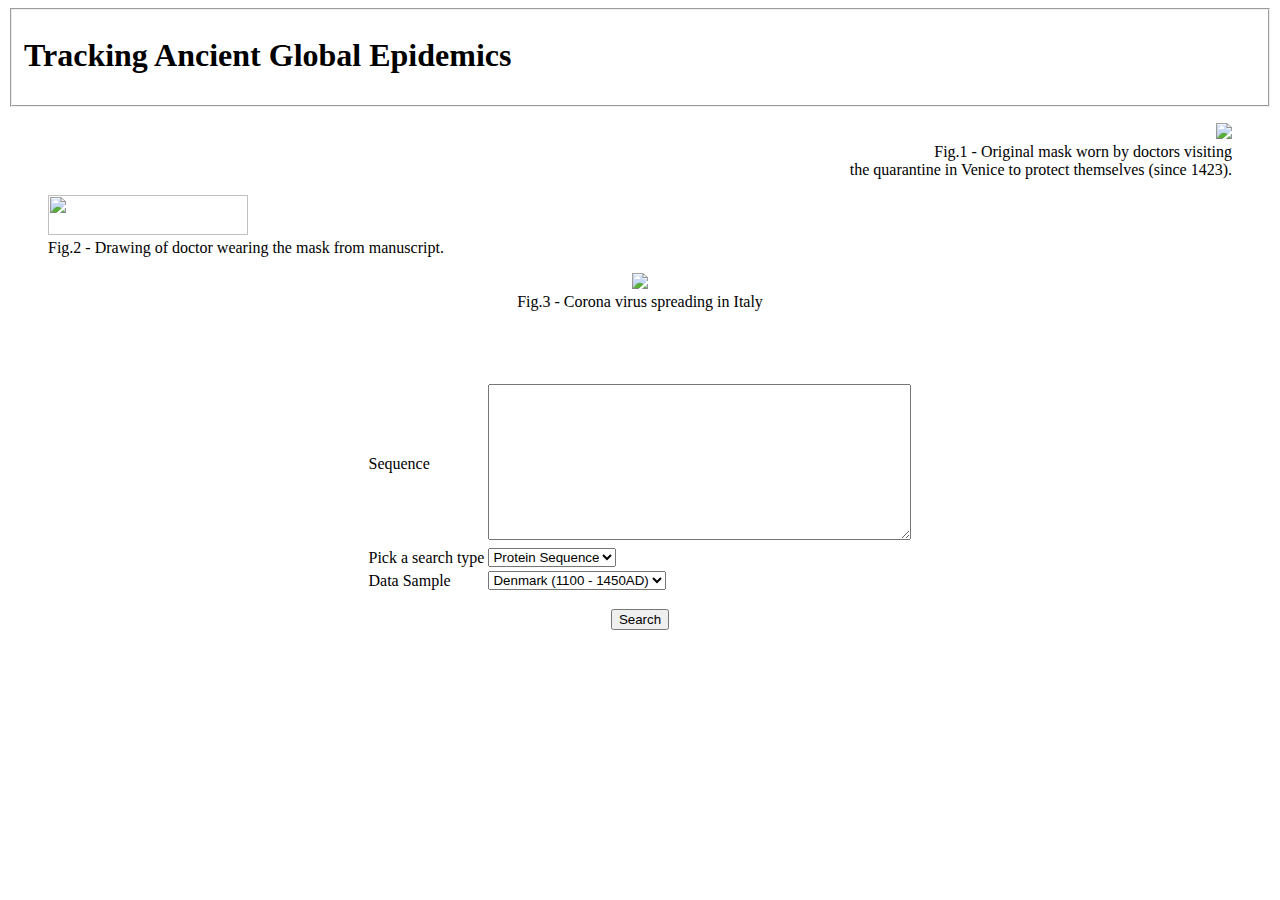
==== webserver/templates/index.html @ 46cc5be4 "add webserver" ====
<!DOCTYPE html>
<html>
<head>
    <link rel="stylesheet" type="text/css" href="static/style.css">
    </head>
<body>
    <fieldset>
<h1>Tracking Ancient Global Epidemics</h1>
    </fieldset>

    <div class="row">
        <div class="column">
            <div class="row">
                <div class="column">
                    <figure align="right">
                        <img src="static/bio1.png">
                        <figcaption>Fig.1 - Original mask worn by doctors visiting <br> the quarantine in Venice to
                            protect themselves (since 1423).</figcaption>
                    </figure>
                </div>
                <div class="column">
                    <figure align="left">
                        <img src="static/bio8.jpg" width="200" height="40">
                        <figcaption>Fig.2 - Drawing of doctor wearing the mask from
                            manuscript.</figcaption>
                    </figure>
                </div>
            </div>
            <div class="row">
                <figure align="center">
                    <img src="static/bio0.jpg">
                    <figcaption>Fig.3 - Corona virus spreading in Italy</figcaption>
                </figure>
            </div>
            
        </div>


    <form action="search" method="POST">
        <div class="column">
            <br><br><br>
            <table align="center"> 

                <tr>
                    <td> <label for="sequence">Sequence</label></td>
                  <td><textarea id="squence" name="squence" value="" rows=10 cols=50></textarea></td>
                </tr>
           
                <tr>
                  <td><label for="searchtype">Pick a search type</label></td>
                  <td><select id="searchtype">
                    <option value="protein">Protein Sequence</option>
                    <option value="DNA">DNA Squence</option>
                    <option value="RNA">RNA Squence</option></select></td>
                </tr>

                <tr>
                    <td><label for="datasample">Data Sample</label></td>
                     <td><select id="datasample">
                            <option value="denmark">Denmark (1100 - 1450AD)</option>
                            <option value="UK">UK (1770 - 1855AD)</option>
                            <option value="all">All</option></select></td>
                </tr>
            </table>

            <p align="center"><button class="button">Search</button></p>
        </div>
    </form>


    <!-- <div align="left"> -->
        <!-- <div>
              <img src="bio1.png">
        </div>
        <div>
              <img src="bio2.jpg">
        </div>
        <div>
                <img src="bio3.jpg">
        </div>
        <div>
            <img src="bio4.jpg">
        </div>
        <div>
            <img src="bio5.jpg">
        </div>
        <div>
            <img src="bio6.jpg">
        </div>
        <div>
            <img src="bio7.jpg">
        </div>
        <div>
            <img src="bio8.jpg">
        </div>
        <div>
            <img src="bio9.jpg">
        </div>
    </div> -->

</body>
</html>
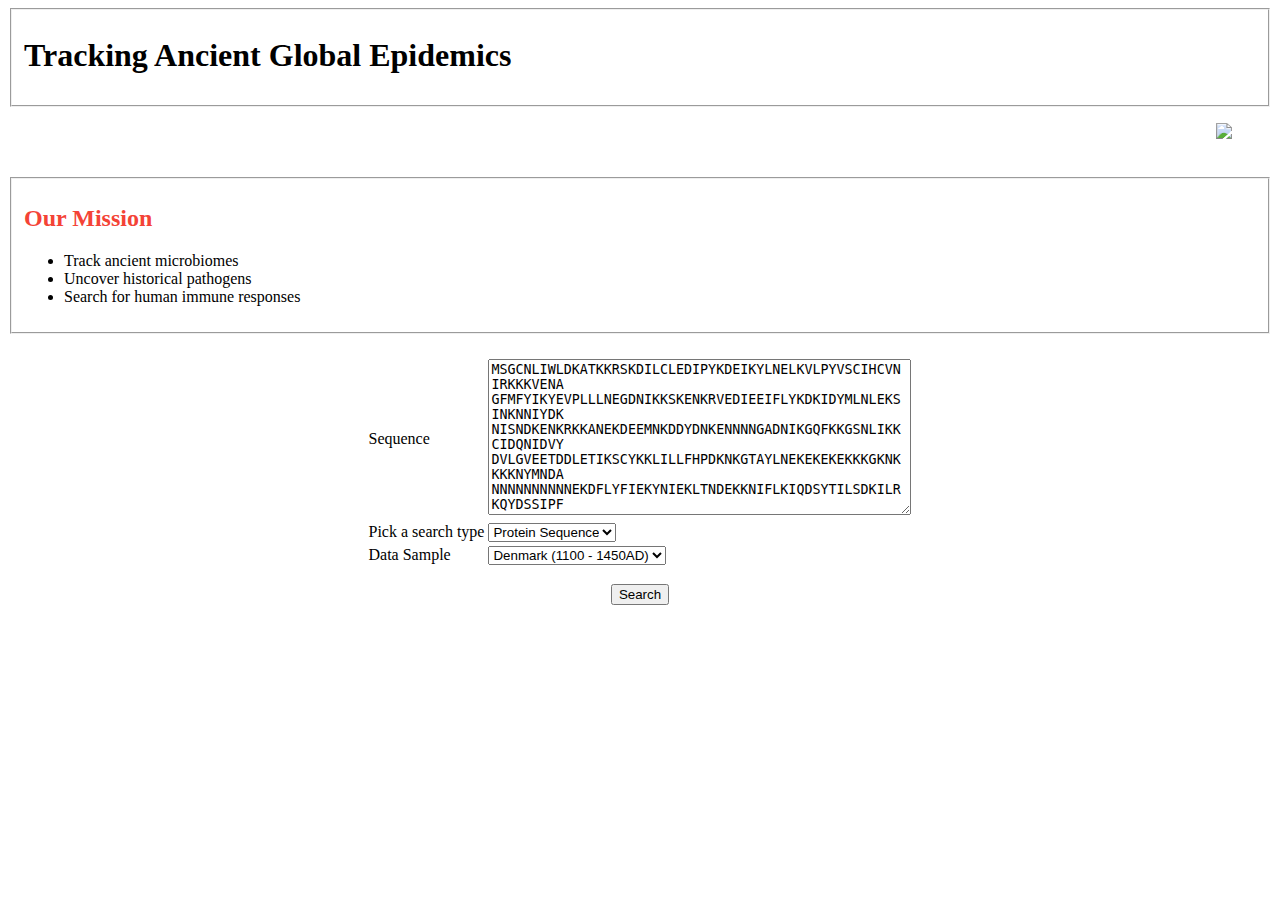
==== commit fbb6a15e: "final version" ====
--- a/webserver/templates/index.html
+++ b/webserver/templates/index.html
@@ -10,40 +10,467 @@
 
     <div class="row">
         <div class="column">
-            <div class="row">
-                <div class="column">
-                    <figure align="right">
-                        <img src="static/bio1.png">
-                        <figcaption>Fig.1 - Original mask worn by doctors visiting <br> the quarantine in Venice to
-                            protect themselves (since 1423).</figcaption>
-                    </figure>
-                </div>
-                <div class="column">
-                    <figure align="left">
-                        <img src="static/bio8.jpg" width="200" height="40">
-                        <figcaption>Fig.2 - Drawing of doctor wearing the mask from
-                            manuscript.</figcaption>
-                    </figure>
-                </div>
-            </div>
-            <div class="row">
-                <figure align="center">
-                    <img src="static/bio0.jpg">
-                    <figcaption>Fig.3 - Corona virus spreading in Italy</figcaption>
+        
+                <figure align="right">
+                    <img src="static/div.png">    
                 </figure>
-            </div>
-            
+
         </div>
 
 
     <form action="search" method="POST">
         <div class="column">
-            <br><br><br>
+
+            
+            <br>
             <table align="center"> 
-
+                <tr>
+                    
+                        <fieldset class="desc">
+                        <font color="#f44336"><h2>Our Mission</h2></font>
+                        <ul>
+                            <font color="black"><li>Track ancient microbiomes</li></font>
+                            <font color="black"><li>Uncover historical pathogens</li></font>
+                            <font color="black"><li>Search for human immune responses</li></font>
+                        </ul>
+                        </fieldset>
+                    <br>
+                </tr>
+                <tr></tr>
                 <tr>
                     <td> <label for="sequence">Sequence</label></td>
-                  <td><textarea id="squence" name="squence" value="" rows=10 cols=50></textarea></td>
+                  <td><textarea id="squence" name="squence"rows=10 cols=50>MSGCNLIWLDKATKKRSKDILCLEDIPYKDEIKYLNELKVLPYVSCIHCVNIRKKKVENA
+GFMFYIKYEVPLLLNEGDNIKKSKENKRVEDIEEIFLYKDKIDYMLNLEKSINKNNIYDK
+NISNDKENKRKKANEKDEEMNKDDYDNKENNNNGADNIKGQFKKGSNLIKKCIDQNIDVY
+DVLGVEETDDLETIKSCYKKLILLFHPDKNKGTAYLNEKEKEKEKKKGKNKKKKNYMNDA
+NNNNNNNNNNEKDFLYFIEKYNIEKLTNDEKKNIFLKIQDSYTILSDKILRKQYDSSIPF
+DERIPTLTQLEEAKNFYNFLRPVFKRNAKWSAIKPVPDIGDENTDIKEVKYFYDFWYNFN
+NWRDFSYQNEYDYEQAECREERRWMERENKKIQKKASKTENLRIIKLVDLAYNNDPRIIA
+ENKRIKLEKLKKKEQAMIEKKNQQNENNNNNIQHNNNNNNIPSHKKNIDKASVKLWKHHI
+KSLCLTKLSNLVNTEDIQQKISIMSFDDLCEFIYDIYVILNFTVPKNNTDTTSTLLTNIK
+NNTIHKKVYNPNINDPKKAFQSIGSTSTTNNNHVNNNNNNNISTDGKTSTGFIGHLKNVH
+LDYKQIQTLIDTFKKYIQDHSFILQNNDHQLNDQHNYQTDIQTGTYTQCNEQFNKNEKEN
+ENEIEKQQTHANNYSNVNTQDIRQNKFSNNILHSNNEKIYEHVKKENEEINIYSNDSTQI
+NINESNEHVYEHVGKLNEDTLKYSNDSTQSNVNIYNEQNNQENELQSNKWSAQEVSLLAK
+ALKLYPGGTRNRWVLISNSIKTKTVKEVIKKTKEMFENDTLKNLGRNFDETPFDHFKNQN
+KGVMKKIDDNLDKREYKLTKENNNQVETDNLNGDVEKKKPWTHEEQHLLEQALIKYPTSI
+PIKERLKLVSHELKTRTVDEVILRMKTLRAQIMAQKSSK
+MREVISIHVGQAGIQIGNACWELFCLEHGIQPDGQMPSDQVVAGGDDAFNTFFSETGAGK
+HVPRCVFVDLEPTVVDEVRTGTYRQLFHPEQLISGKEDAANNFARGHYTIGKEIVDVCLD
+RVRKLADNCTGLQGFLMFNAVGGGTGSGLGCLLLERLAIDYGKKSKLNFCSWPSPQVSTA
+VVEPYNSVLSTHSLLEHTDVAIMLDNEAIYDICKKNLDIERPTYTNLNRLIAQVISSLTA
+SLRFDGALNVDVTEFQTNLVPYPRIHFMLSSYAPIISAEKAYHEQLSVSEITNSAFEPAS
+MMAKCDPRHGKYMACCLMYRGDVVPKDVNAAVATIKTKRSIQFVDWCPTGFKCGINYQPP
+TVVPGGDLAKVMRAVCMISNSTAIAEVFSRMDQKFDLMYAKRAFVHWYVGEGMEEGEFSE
+AREDLAALEKDYEEVGIESNDGEGEDEGYE
+MNINKVENRNVFECIEMEEIKKITRYEENSDDHIIFDDLSEYSPSIISNNDNIHVEKKIV
+DEKLLQSMINSDNLLKHNQLNWYDNLDAEEYKDNSIFMETKSKFTNIMLGVSSVSMNPNN
+IRDNNVFLTNKDVNTFEINNINLPQQNGLIHMNTINVSNDNYEQNKTEEICDTTKSDNSF
+LDIDQEHEKIKIGEQQEIEVIKVNESRENHSSKESTKCQDGEAANVEENEENEKNEKKEK
+NEKNENIEQNKNVEQNKNIEQNKNIEQNKNVEQIKNVEQNKNIEQNKNIEQNKNIEQNKN
+IEQNKNIEQNKNIEQNTNIEQNTNVEHNNIECYTNLPLNQIEEKKNVDDDNLNITTEINK
+TQPFSVACNKKDESSFKSMSSKSNMIKKKNHEKDSVENEDYNTKKEDIVVKDTFNLLNKL
+KTNQKNREYSNSSLSSLSDAVTNNKTLKHFSSSNYNKIKSKLSKPFMNNKYSDHSCNDKK
+GKEKNEYNNNNNNDDDDDEHDICDNNKNVYDNSQNILTQEQNYMKNIISKIEESVQKKKK
+KKKTNNNNNNNNNNDDDNNENNSSEDQYSSEFTLKDNNNYYDDHMNMILTSNECNEPNKI
+NYNNLNDSDNVRPIEGDIMNNPMSLSTHINNNDKKKLRRSSMSGSLKTYNSYNFKNMTSI
+NNRDNNLNSFLKKKMYSTGSMYDIKVPIKKYFQGLKKINNLLSKGNNNDIVDDENMNDFV
+DDENMNDFVDDENMNDFVNDENMNDFVNDDEEEVGASHFIVNNNNDDQDKYNLVNKINME
+NLNKMNKENIPKDEDNMMYLKQSDSKNSFDNYWDVDDINKKGPFPSSKLSVFLNENGNNE
+QVHNMQLELNNIQHYDNKGDVKQRNNYVMEENYLVENFINKKSNDLKSVPYDDNLTNLNT
+NENNVYNNVKDEIEVSINKNTNKNIINLYENNFKSISQCPLEEKRINHVFKKFLNNEDLD
+IHINRNMDNEEESRRINEIKEIIMKYANNRGYGKDGDLTSEHVIKKNDNKNGDNKSDDDN
+KNGDDNKNGDDNKNGDDNKNGDDNKNGDDNKSGDDNKSDDDNKNGDDNKNGDDNKSDDDN
+KSDDGNFFVENITPEERNKIDEFLKKHNYLYKIEIPTNLYRDEGKLKVNPTGDINVQKGG
+DSINSPGNNRNRNDTNNSGNNNNINDGSNNSNRNNSNRNNSRGNNNNNNNDDDDDDDDNN
+NNNNRNNNNFSSSNNTNELVSKVKRRIIDCRNNRLNWGSTQVIIDIDDTIRSSGGYKFFN
+YNLGGVDAQYQRGETYPGSFQFIFELAMNKLAAEAKPLLLSVLTARIPQVPITEDSYLNK
+KFNEVAERRGIKHWGIDCENKILYSTLKEWVWNETRGEKKFFNFKQLHKYVIQQNSLVRY
+IWIGDTGDMDRQAGELMIKTFPQRIKAVFLHHVKGKDDNTLLPSDYFIKSVPIFFFRTYI
+GAATKAHAYNLIDKKGLTRVLVQAVLDLEKSKVPADSSKWEDLIKDIILSDALDELDKYN
+AETVNRTKRIIAQKMKEISERKLHFIS
+MDVNNSFVNMKDVMNIPVQVEGKDGDKKHNNMNDNLLNFDCSYENILNNDIERPQEIDCG
+MSCTSSFVDSNEKMVNDNYIDNNYEDLNSAQGESKDINHMKFEKKDIINVPETYCKNNYD
+YMYNNALNLSFKKNNDQIYMNKFGNINENNKEDNSNNNFVLDDNNLMLNEGNIIIKNMYP
+VDMNNHNVGSEIHDNNEHSCILRNNGKVQNEFRHEGNLSNDRSVYGELIDMDNMDNMNNV
+NNVNNMDSVNNMDNMDNMNNVNNINSVNDSKCIHALNAPGRKNIKTKDAQDYFFNNENIH
+CVSKSTTYILNIGENGSTCINDIISNSNNSTSTGSKKNKRKEEKEEKEEKEEEEEKEKEI
+EVEKKREKMNMLGNIIPENDSTNKENHYYDLENNEIYKAMENDIINYKHIIFRLKCEVQI
+KNSYLENEKRKNEEYEKVIENYISDLNKNNKNNKNNNNNNSSSCSNVYIQNNLPGAEPLN
+IIEVENRQLKDTLLLKSSEIIELNNVINNLKNQKMIFFNQLENELDMSIKKETEYSFLLQ
+SQTKRLDAANAYIEKQAIKIVQLKKDMENLENTYNMNLKNNEEQIKELLKEKEEFIEITK
+ELEIINIDNVKKKEEIEKYKEKCSSLTDELNELLRIISINQHDKIDTFKYHNFYESENMI
+MSYNNMNESLQGYYYFEKGNNLKKECYNDKDKNNENVLTIQLKRLIDENEILQKQYEELN
+NEKIQMVQELQLKNVIIDKKNENYTSLLDKYNILEKDFEHIHNLCIHFEEKFKQECIHNN
+VNDVNNVNNVNNVNNVNNVNNVNDVNNANHVNNVNDVNNVNNANHVNNANHVNNANHVNN
+VNNVNSVNNVNNVNNLSFDKMNSFLNKSNFSLSELDINHSQQSEHNINHYKIYCSELKLE
+NESLKKIVHKLKIKNNKLSKNMEYLLNDLIQTEGINEENVQIHKNTINNEHIPYMENTHT
+TNVYYNNHKDDNFMEETEKKYSYQETVDILERHIKNKEIVTTDNIKLDIIKNNDIKGNHI
+NDDIIKGNNINDANIKKGFNCQTGNIILPDKKDFNCQTGNIILPDKKDFNCQTDNIILPD
+KKDFNCQTGNIISPDKKDFNCQTDNIILPDKKDFNCQTYNIISPDKKDFNCQTTNIISPD
+KKDFNCQTDNILTNTNKYLNKEINTDEKIVYDQKVDTKDEISFMNSSVNTEEINRTEKSV
+NTHIENINMEQKNITHDFIQTDEINCYIKCTQTNDVQRNDKGVVTNMCGVHDFNIKKMMI
+KNNMLKNKKIQVTPTNMNAYTQTMNTFYNNNNNNNKKKYIYIYNTNDEYHTDMKYSNKGN
+RNYSYISSYSSNSYNHIYKKYESSSDAYIIRKGDGKKKKKKNHINNEKAIIKYSERDNMM
+MSQSNKKKITQIHNEKKRKEKNIYMYNKKNVHSQGGNNSNRDVESLIEILKYSSDSMDYT
+NKEYDDAKMCDDNFYDDTKLCDHNFYGDTKLCDDNFYDDTNLCDHNFYGDTKFCDDNFYD
+DTKLCDDNFYNKYYSRSNIPFRKKKERLLHTHTIKMKNKYVQTSHSFLDDDFFFYNPKDI
+QDNINHDNDLRILKKKIREYSKDLYHTLILCENCKGFYVDMFLINIFNEYINYYNIIMNN
+NNNNNINRDTINNMDYYLNFDSFVSNPFTNNIYKNKNIGNNLIIEKKITTTRTNTLDPVY
+CVYNNMNENSQHSKNNNIENYAVHKKHACDKNHICSTHQNNVKEKLSSCYYDKENKTNNN
+NKKKKIFKMEKYIIKNIPFNIHICTCSYVNLKYKKILIKKDESNKKKKNKLKVKNYMDTN
+VYKDENNNNNNNNNNVEKTNPYAINNSVCSQIFNFIHNMRKEIRQIKYIIHTILFFKNND
+PMKHMLLNNNNLNDISMCLFNYIQNENEINNVNNYVNEINECDDKYKYTQNVYNKKVCVH
+YISPINVKSSNDDNINSFYNNEKSECNYNVCFDEGKRKNDNNIRDDKINGYSNNNDNNNE
+HNNNNDNNNEHNDHNNEHNNEHNNEHNNEHKNYKESTDKLNFIHFYNDSNQKKENYFHNY
+THEQNDHESSSSQFFGIPKNQTSIYFYKKEKKMINFKEFMKNYEVKNIMIFFICCIFYLN
+ELYIKYNNSLVTNIKPIDDNTKRDIHQGEERTEIYYCKSDKINMNQVDNSNNTNCKDEEQ
+SNNTNCQDAEQSNITNCKDAEQSNITNCQDAEQSNITNCKDAEQSNITNCQDAEQSNITN
+CKDAEQSNNTNSSHMNHLNHEVVIPNDKLYMNTYTNNINPFDVSIFKEAEIMIEEYRTCL
+HENKRMNILHDILCNIILCIKNNYDNIHNVFLLFNDDITKSDILNIKYIYKLIDNYSKID
+SYIKHINNSCNEKIRNTENNFKEIISNKEDLINIYKENIKNKIQLIEEKDLIIKDLKLEI
+HILLKDKEITNNLLNELTEEKNTYFNMYMKYHHEWILNKKEIIMKDDKDEYTYTTNDEHN
+NHKKINNCINQINKLNDEIILLKNKNKTLLHKRDTNKNTSSSVCSHMSSPSPSRISSNSI
+FHFKQTDNQNVENADPNIIIDNNNSNTKEKKKNSLTNLILKDKNDKLKNFHIKENITSTI
+HMKKIYKILFLLKEKIILFIFYIYKKIYKNAYINISYIKQFYTQIINIFINIPRYICSSY
+IFVKENEINYNMYIKNNKNNKIYLHTNHSHILQLTDDNTSLNKQKINEKKKKNQNIKIKK
+YSHNKRNLYNHNFLENTSIQSSTSPQKKKKNNNLQRAIGKLSDEDSSSNVSLFFDF
+MNAYNTDGRYLLIIYEKVFKVIYIKNLKDKKDENVKVPALFIYRKNGKCLEKRILKEKIR
+KKSKKYGNILNELIIDNLIGTIEFRNELFLFVVEKWRLLSKFYYMDKYRSIYKIEKVHYI
+PYNVDIIPINAAINNSLNIDDNSNNYFINNVKNNEDINKNFEIIDNSINFEYNNNNNNNN
+FGIITASSLKTIDVVNKSDDISYDFFNTNNKNISSCQGNNSNKNVTMKKSGNLENDKKDN
+ILNDFEVVDNINSYNSYKNNNYNKKEEKNKKILTFNSAKKWLTTQFNHKNILNIISDITN
+YDSKNVNENDRNLGKVQNELEKDNNSFLKNDKASTSSYNTSACNNTNKISTLFSSHTNIS
+TIDENMSINKSDKDSYSPNNNNNNINNINNNNNNNNNNNNNNNNSSSSSKCKSNNKNLNI
+HKSMSSHTNMSIHKNMNVNTNKMTHNHSNNNNDNMKQSSGEKNTTTTKHTSRNNYNNDTL
+NKMNFNSVENSLSSIYDEDNLSESKPDTPNYSSKVRTSLIDNTFFNKEGNGKKEELTVLI
+NNKNIVDSENNILIGIKKDEKKNNQSNSMFDQDNENDKNILLDKKNINNNNNNNNNNNNL
+LYINKNDVHDKNYQKLNIHENDVNKRNSRDSKLSEALSEDKKGSNASNKSSINVVNNNIK
+DLINHSYFNVKGNPRMQENSEKKNSYSSLFKNEDVRNDEKKNNSKMDIHKYLKTIQKLLS
+VHMYYSYDYDLTQCIQKKVKNNIEEVEVEPLVYNTRLNNLNNKKKKSFLKMCEKKYVWNY
+QMIKKTKNKCKIDDNWFCSIIQGYISYTSIEINKKCLELLLISRRSSILGGTRFNKRGIN
+DDGYVANYVESEQIVRINNRNINHVDKVDQLNNKDNTSMSDINYDSYKNKNFTSTKGNLD
+KNNSNRNNTYNNSNVSNEILASPNLTHDQVNHLKENSVREKDKNNNSFGSSQVVGGNIST
+ETKEQFVNKDKINQGVFGTYKMNDSYDNNNNNNNNNNNNTNTNTNNNNNNNNNNNNNNNS
+SSSTNKYVGRNFENRIISLVQIRGSIPLFWKQHSMSSHVNIQRSSLLSIKAFKEHNKKLI
+NSYGNNIYYINLLSQNKSNEKKLTKKMIEMINFIKKDKHYKEKDYINYIEYDFHISVKNK
+SFEDAMNDFINKILLKEIKNVSFFIEPIKVSTSNNENINNNSTTTTTNNNNNNNNKNKNN
+INDKDYDDDDDDNDDNVDKDKDVNNININNTNNDNIKNKDYGYDNGDGENKKESSGAFQN
+GVFRTNCLDCLDRTNVFQYYYALFFILYILHLSRNDMFLKAVNKSYLCYYKNVNNMYNDK
+NVTILTTLPTENYLLDLSDKYAMNRNYDYVNNKNENMGMFDGFSYIINDGRFMNNKKTSD
+TADELKRLGLDQKKEKYGNSNDKDYNKEDKKKVEQIDEYVYILKHLFKKMWVENGDIIST
+HYTGTGSVFSSQINVGRSSLSTNIDHAIKSIERFYQNNFEDNFRQECIDIILCSGKYNNN
+RRSFLGSDFTYLLNCNNTSTVNKDSTNSMNKYDVNNNNNNNNNNNNNNNNNSNNNKILDP
+STNSLQQNKLNLKNKKLLKENQEKGNKQESKVLSKRKRALLKLKKISAAYNINTHHNWKN
+FIHNTNSVKDHIDNSGNKNKNVDGNKELGKKEYEHKTKRILQEMDSSDESDLEIEENNEK
+FYFKENAKMDMYDEGMIENIDYNNMNYPVLAKPNEYYEVEANGVDEDDEDYDDEDEDDEE
+EEEEEDAYNYDSKKHLNIPYNDVEGKILKSDVNYLNNKNMNDLWSRTNNSSSINNTIEID
+SSTSDSIEKKRRNRRREKMRRRRRRQMKKLKNRSDSMYLDDMHKDNKYVYDVNNEPIYND
+YLSHDLINQYCVDCSNSKFVNNYAKKKIINTDYEERIIKLWAGTWNLCGGDLEELHDISS
+WLNEVDDYIDMYVFCFQEVVELTGFRILMNMKDKFKEKKIEQMITQTLGEVSQRQKELYL
+RGAKYNNNSNNMKIKKKSAHVVSETPYRNENRKNLYAANEEKEQDVIMNNDDVDDEYYEN
+YLKCFNDDYMKNGNNRNNVYNDNNKKSNNYKYDDMNILAQGEEPRITEDNNSLLDISKNC
+FLNNYFNSLEGDGLNLDIMGERKMSFSNLMDMDKREYIDDTNKYKEHDEYNNINKEMEYN
+NDFNLMDALEDYDNIENKANKHNYINEDLLKSNETHISSNVKDIFQNKVPNSLNMNLDDI
+FNDEFISNPKEDDYYINSNKGNIRGSYVIEELYNRKYNDMNNYNMNDEFEDNVFDRDKDM
+EMKMARSMDMYDRRGSYLNEIENKSRNINDNININNDNFEINEADVFDNSSNNFRVKNYN
+FTSVQDVFEDCDIKELGSSNNNLMYERRYDPPKRKGRNFNENVKREIHKIDDYYENVQRE
+KRKDNKGFAAAGTSNYNNKDYDKYFLNLRKFKYVKLKSVSMIGLFIIIFIDEALVDHIRE
+IEVCKVKVGLKGNTGNKGSVSVKFRLGYNSFCFNNIHLASGQTNIFERNTQMQNILSNSF
+QNQQLNNLFNFDYFFACGDFNFRINKNLEEVLKLISSKNIKHLLNYDQFIYNKMYNILPF
+CLFHEHPITFNPTYKYKKHSNMYDIRRTPAWCDRVLMSGKLVHLSEIEKKRNEHISREHY
+RERNISIDQTNKSDMVDYKRNNMSDKDILNDFYNNDKIYFKYLDYKTHNNFFSSDHKPVS
+ALIELKVFFDKKDIEYKLLQSYSMKTVDEYGYLGKGSSNTSNSSSNKNNNNNNNNLFDYF
+FSNGYGISKYTTNPISQILNYSNPLNAKYKNEPNEHSFHEDAIRNIENFEEYTK
+MYDINKSICAEIKSAELDVLNSGELRRISMGKYENEKYEYEKTHKSGVVTKMYYDPKYGT
+IDHNQICSVCFERHENCTGHIGHIEFVLPLFNPLFYKELQELLNLICYHCYNFCCSEDVI
+FLLKHIFQLKSLNQIESTNKIKYKKNCDYEYIIDQVEKLYKKICKDSNISLDDIVEAIYD
+DYENVHEDKDGNFDESVDLLDSLEKIKDEPDEKNKNNNNKNNNNNNNNNNNNYNNDVDID
+VDNNNNNVDINVDNNNNYFNSDLVDLAPNEEIYEEETDAGRSDDNNKENKPDYNKLKERI
+KKYKFDANKLAFQSNYNYEEYLILSKTIKLHMKKSSKCCFCKFQRNISAKVSQRRDTINF
+IGVHTNNPFFKKYMPKKKQKKNEKDDQEDVDDLENMNNIDDINYNDDVDNMQHMNDDESQ
+LNSIQSRNENNKLMIKRESKKIEYNNNVNDESIKIEEDNNEDDDKQMDRESSYPHNNNNN
+NNDNNENYNKLSGGYENSFNEISTDNIRNDKNKNSTFADMVNHYNRTQAPKEKCTIRLFS
+FQVIDILKKIFENNNKDIINLLYPFTKRDGYKKFFLYDMGVSGNRFRSQSKGIHVRTKIT
+NTLCRFNNFIKLCINAKKKVDFDYLLEHNKKDLKLYKDMFSVFSLKMKYKFNNNIMDDDT
+DITKMDFLKYYTLVYNNKSAYINILFSTLQLGVNTFYDSTLTEKVNNKHLKNISIRQILD
+KKEGILRKNIMGKRVNNCARTVISPDTFIETNQIGMPIEFAKVLTIDEYITQNNFTYIKK
+LIENGPNIYPGALSYRDSNGRVFKLSHKYEDRLKVIEKIEKLNFQTENSYILHRHARDGD
+VVIMNRQPTLHKFSIMAHYLKIFEKEKVFRLNYVNCSSYNADFDGDEMNLHLLQTPLARA
+EATHLMNCDFLFTSFKDGSPLRGLAQDFILGGLHLTSLETFLNYDEYCNLLQCSLNSLIS
+QKNSFFIKKKNNNNNNNKKNTNRTNSIMKNTRNSQYNIIQNDLNNNDSKEDYLKKMSILK
+NQQSLDDNAKISHPVSNDEARNNSIYEPTNNLLKPQDIDILKEINHGEQFNGNVLKITNY
+NYLDPYAIILNRTSFTIITEEPAILYPKKLWTGKQLITSILKTVIDKVAIETYNKYNDNE
+FMNTYKGINYVAKAKTSPDLWSFDPLKENEVIIKNSELLQGVLDKLHFGASSNSLVHLCH
+ELFGPKTSAVMLDCFGRLFINFLQLRGTSLSLYDFILNKNAKKEKSLIKKRISFTGFYLQ
+NLFAYSIANSVNADITEMNSYTKKKMNTGNQRKKLILNKMYDLYEKQNELINNNFNEKEN
+YLNKMEKRNIKKDSHVMKDEHILSISENSYLLALLNKELQNVIYHILNEVQFCDDDASLL
+NKEKNEKENEKENKIANTCINYKHNNSHVDDEQNCNSSLYSCVQYVLNKDLFNLYEKYLN
+GKNEEANKHILYNNCQIDERNNHFLNSVTNKLYKALKEPTFFNSTSFTIKKITKVIEKVL
+TFLKAARCNKRLKIYIIFELFQNKNIMKYFPSLVNYINSFHFDVSNEEIIKNVINNIYFK
+EEDESPISSINNNNNNKVEDDCNQDIKIKGDQETNEFIDDEKIKTKRKCSQEKTIQEIKK
+YKLKKFLHFYAELHKKCNYEEGRGYDIDEQNDYNIDEKDFMNDYNDNNNNNNDNLFRRSF
+VKNEMMSVNHTSDDVYDEKIIRNCLMSSLPSFTLNDEITNLSYNGKYQYYEDYLCSKKKD
+EEDLNFKYYNMDDVFYKMEYLIHNYFYLKRSDFDNLIDSLFQPYLCRVSSGTNNLINMNN
+LMNKFLNNGFSNMIFTGAKGSKVNYSMICGMLDQQYLEGKRVPRMRSGKTLPSFHRYDYG
+ARSCGLITDCFLEGLRPQEYFFHCMSGREGLIDTAVKTAKSGYIQRCLIKCMESVILHYD
+GTVRNEDNSIIQFLYGEDGIDPSKTAYLDLSKDLLHNYHLSFSKYLNNNMHSKILNNQEL
+FLKHEKDNDTKDNEEPLISKYNPYTYIGSVSDKFNNKLNNTLLWNDLNFPEYENVPMNFD
+TLSSSLLKSKYYNSLCNPGESIGILVAQSFGEPATQMTLNTFHLAGTENVTMGIPRLKEI
+FLTSKLTSKPMIYVPIKLQVDNLKNDANKMKNYITSIADKILSSYKSIFLTDVIYGIGVD
+RKIILKENQNEQKHTINLSDIINMNDEELSGDTQLAKINNVLKNCNINFDMKKEWNYEII
+IQFENLYHFCNINKHLTISFILYKVVNALLNSVLNKVHETFVFHNLINMNSLNHEYYDEL
+YDFISKKMSEEFNFNMDKYEYKDDEHQINAKLKFMEKENERYDSKRGTNNNISGEYQNAS
+HTIASHMEDDSPMKSYNDISNKENMSPYDDGKGKDGDRDQDDMSDIELKDNSEKNSNSDQ
+ASKNADSDTDEEEEDDELKSEKEKEEDEKEYDEEGESDTNSKIDSDHKSDSDNKSDSDNK
+SDSDHKSDSDHKSDSDHKSDSDHKSDSDNKNDSDNKNDSDIDSDSESEMVSSNKKEIINI
+NNKDNYYTNRNSSNESKLSECSNTKGSTVNYFSSETSATHHILVDEEESGIFPNLKNKKL
+NNMNDNKNMSSTTVSSSLSSSSLSTPLNKKNIEDDEHINNIHFIEKNKYNEEMDNKEEFI
+TKSFTRLSYDYKNNINLISSDDDQENIEENEEGQKMKKSEQRYVKNIIDKIKSSLLCFIK
+NIHFSPVTWILKLNIGWDINFFPYPIDFLNHIKSEINKEVLFKVKDLNNPKILKGKDITH
+SGAEYELQIEGKNIYKLYNIKDKYIDKTKLYCNDIYAIVKTYGIEAGRLCITKELKKVFD
+AYGIQIDFRHLSFISDFMTHTGDLKAFNRHGLGYFRNVFHKMSFECATNFLIQGCIHNSI
+DYLSTASSSLFFGKHIKVGTNLADIVTCIDKQNL
+MAEEVNRNIKRTSELINNNKVDKSFLKNINLQITDGEIKLHLKIIEALYPNMKLKVDKLI
+NGSYNIFTKFLVQSHIDDFNSFINVYIKNIAENIPIMEFSPQQNNYSLLNMNKNNSESVK
+FFVSDIQIKNPMIKNDKGEYRADYPYLCKLSARTYEGELLIKINRQYKDEIASTTICAGH
+IPIMIMSNLCNLSNLNKKELAQKGEDQSLLGGFFVVSGRLKVIRYVIHPKYNTLLLNADN
+KIHINCLLNDNTVVINFLTLTRNNSYVYGFRFQNAVCSLPFHLLLMILSPIKKKSYIFNK
+IKLGVENENAIKYIELFINSIFLKDTFNEKELFEKYNLSYLGRIAYLRRGIFKYNLNCYE
+KKAKDILKYCILPHIKNNSEKFETMCFMFKKLIYSNFKLITPINKDSLENHAVTTCSNLL
+ANLLKDQVMNSLCRLYIRYTRSFFKYFETKYNTFKLSVKQIYLRYKMFVLEEMQEDRLNQ
+ISLSKSSEDINDSSYQDNNDYKNESKKKLKSIFINEKEKLFRSVDNYFKELYNDNYMFLE
+NCKSFSNTSSAILFFFKTGNISSENLHYQQKSGWVIAADEINNLRLITNFRAIHRGTFFQ
+DVKVLTPRKLLGESWGFICPVHTPDGTPCGLLNHLAQYCHIHNLSSNEAHKLNIKLYLKK
+IGINVNLDDTSGIHTIYDDENIPIIVDSIPITYIGEKDFNRTVYKLKYAKNNNLFNLKSY
+FEINAYLNEPLIMNSIIINTFPGRLIRPLLNLKTKDIEFISPSYQPYISVAINNEDVKKN
+NLARKLLKKKEQVVNSMKIDRTPGSIKQKFLYHQNRENLLWKLKKESKDGSYKYEKHKID
+RKLLKILDQKKNNDSDTNTDNYVSSSEYDTDSDYDYGYDSNSDGDSKSNSNFDSKSDNIS
+GSDNNMSTTTYIDSDENINIDMYEQIPQKFEYMELKETSFLSFLASLTPFSDHNQSPRNI
+YQCQMLKQTMGIQSLNNVYTFTNKIYRMITPQFPLVVTRDYEFYGVDNFPSGTNAVVAIL
+AYTGYDMEDALIINKASADRGIFRTHIYKTEFIDLQKVGESSNFVFGNNIRYLNNNKNNN
+KNLAYENKGKFLNKDGLPCVQQKITEGSPLYSYINKGNELTTYESFRNHGEYFVDFVSIG
+KNNSNQVAVVKLRSTRQPQVGDKFASRHGQKGVVSRLFPQEDMPFAESGIVPDIIFNPHG
+IPSRMTIGMLIESICGKAASLYGKRIDATPFRKYTQQKSFNNPWIDNCGIKGFLEKNDTI
+KSDLDTCQKEKDKNKNINNNNNNKIKENKYNNSNDSNASIDSDDNTNNCNDKRDEEEKKA
+NITYDEKIDYFAKLLLNKGYDYYGTELLYSGIYGVPLQAHIFIGVIYYQRLRHMAYDKAQ
+VRRTGPVCNLTHQPLKGKRKHGGIRVGEMERDGIISHGCSFVINERFLMSSDGHECFVCP
+KCGLILSPIMQFNTTGKIMKGRSIGGKSKMAVCKSCDVSCKIIFIPYVIRYLLNELICLN
+VTIRLNMKSVENVFDMK
+MAKSHLEIAKQLKHNSIELKEYFEDLYSWQNDIKKKEEKEKEEIKLQKIYNNNNKKNNNN
+NNDEGLEKNTGKFYNKNKGFSYLKRDCNSLDTYYKAWDKLNIDDIDRNAEQINKNYEHVN
+KNYEHVNTNYEDIHKNYEHVNTNYEDIHKNYEHVNTNYEDIHKNYEHVNTNYEDIHKNYE
+HVNTNYEDIHKNYEHVNTNYENIHKNYEHVHNNSHNDIIFCENYKNNIPPENIPNSSQNN
+DNKTENERLNHKREQKNHVDEIQRDLYIEKNKSSHDINKLNNKEQIIKHVCKAYDIYLAK
+NEEGKLNYQKKNYHRCLENYNDIINYIDYELKCDNIFIEIEKNCNNELHIEVISDNYNFD
+KKKEELYIVRTKTLINRSLVYQRLSAHFESIDDCSSVILFYNYFLPNMKDNTTYNIKDLG
+TMNIKNIIFKAYYLRGIARYKLRIYKLSLKDFKESKILSNDMNSSSTINIDNTIHVIEEI
+IEKSNVKKYIRRRNEYTTTPVNHPRLKPRKLTIEIIPEEYTKGITFLDKLSEKNVHSTKK
+EIKIFEDEHKSNLSNDNYEAIEYKKNNISSKKEIKNNEDSDDQNDHDNEILDRGVMQIDK
+DTYTNGIDKGGLQEENKKIKDKKKKSIFRNNYKEINNSVKENNFFRSQSIESNNSSITLS
+EESLYSNIENGNCPHLTSLLSHEKGLINNNINSNNNCCREQIKNKINFELLWNSNKIRTS
+FKNQIDILKTAFLEEGIFNFHLDKDMYVDILDALFKNKFLEIFQNIQDEERIKHILAINN
+DNNINNYNKKENNQFINYNDCIILIDILYHLTNFGKDNYIFLFIDKGERTILLNFLTFSI
+KNINTFIGAEKCIKENMLLLKSLLEMLI
+MELNTYNNINSTVKIFQTTSTSALNHDKQIVEKINMDHVVQLFYILTIIILKYVFKSVNK
+DIKKRRRKKKSYKELKYVNTNEVDAIGKKDDNGEYANKHKMLPQKNEHDFKYTRVRILHE
+LFKEIEHKCKDPKKDDHIKNKEKEENEKFKLNEEHCAEEKEKNKHKCSHKEKEKDKNKDY
+YKDNIKDKDSDKEKDSDKDSDKGKGKGKDSDKGKDKDSDKGIDSDKGKDSDKDKGKDSDK
+SKDKDSDKCKDNNKDKDSDKCKDNNKDKDSDKEKDKSKDKDIDKEKKKEKTKEKEIILQE
+GTEEKRLIEKGVEKFQSGMKKIKEWMEGIDKPNDDIPNLLVTVNKEIEVPQGKVQEFEEG
+IELFEEGVKLLKGNTVLEEDGNEINEIEIVFEKPNITDEEKRKKKKQLVENWISDINKMV
+DTEIHKIISEIENDNEDMSHSLEENNEIYEISSQDVKLTKSKADNNMSEVIQINEKTYNQ
+DVNVNINENLNNNSNINLFNNLSKNTISQDPLHNHLSENRNSEEDLNKSLSAYANNGKDV
+NKMDGHKLNIYERKIKAWN*WKKNTDTEWEQFMLLEKEKKKKFIGKKMKDWEEWFPTIYY
+NWLAYVNNLEEDFMHDKWEFWLNWKKEDWEKLIDSEWTKQMEIKFKEFMRTAENSLKQKQ
+FKRWSIWKSNKWNGLNGWKKREWNFEGDEMWINQYSAVQNENKLKWQELSIQEEIEWLDW
+VKEKESYMTNKQLIEWDTWKEEKRNWFEKYINLIKKDWLDHNPWKNWKVQRIKMFQPHES
+EELEELYDIEHNGKLAVLFEY
+MLLYLYKIWYLILLWLYTHNQYKCDLRLKPPECDVSIDTSICINNGQKILLPSAKPYGIS
+THITFDSLMPVDSTGNRNHAHGKFFASSGFGGIGNSALFRQNYIYIPHSDEYFKSVDFSY
+TFFIYLLQDEISRKNNMEEKFCPVIHKGIIKDKIQESSPAILINTKNGRIKIVLSTSSST
+NSAGEEFLSNFKLRHHQWYHMTVVRHINHVRLFVDGILDSSFLTEGITKTNDSPIYIGGA
+PYSVDSCDFPFLLDELKIYNLSIGTDQIQSEASASLSGIEPSFIYFGCFHCDMNTAILSC
+PNNYHLCNKMELYIGVYNVLRKFSLDVNNIILPYSSESNLGIGICCTDI
+MKPNDNLENNMNLSIGKIDLSNIYMDILHIHETLVNHIQTIVTQVYSLIEKTLCDHIERN
+KLDIYMFEEKYKDNNIIDGDKDKMIIHSLNNLNNNYFGNDIKNKFILEKVNECILDNEND
+KKNKIKISSKKKYFNELLNFGNKNKNVQIKTITSSICTYKNGVDDEHENDNDDDDNDCDD
+NDCDDNDCDDNDCDDNDCDDNDCDDNDCDDNDCDDNDCDDDNNNDNDDNYECINIDDNNL
+INSIKIRNDENNLLFNNRYTRNHHDNNSVNCFMNINKKTKEVYNNECNNNYFREEQKNNL
+YDRKKQKYKKKAEDVVHKVMNNKCIQNEIYENKIKLQKHIALLELIKYVILYSNTNIKKE
+NTEIIKKREINEINSYQNGNVTNKRYKKGLHKNGIHENDLHENDLHENDLHKNDLHKNDI
+HKNDIHKNDIHKNDLRTNDLHKNDIHKNDLRTNDLHKNDLHKNDLRTNDLHKNDLHKNDL
+HKNDIHKNDIHTNNTCLNDTHMSINPYDNHYTEKTKTDLNHSEYDKGIKDEHTNSNINLS
+NVKLKYINIITYYMDLLSPFNKCYSEKNGTTNEDQKNLKMVCKKLDQIVLNYESIIDQIL
+KKGNLNYSDINKLYQAHNHNNMEEYSSSQLNDENQCENKRVQNNMCISIDNKINMKNKSI
+PCECTKCLEEKNTNKFMDTANNEKNKNNNINKNNNINKNNDINKNNDINKNNDINKNNDI
+NKNNDINKNNDINKNNDINKNNDINKNNDINKNNDINKNNNINKNNNINKNNNINKNNDI
+NKNNDINKNNDINKNNNINKNNDINKNNNINKNNDINKNNDINKNNDINKNNDINKNNNI
+NKNNNINKNNDINKNNNINKNNNINKNNNINKNNDINKNNDINKNNNINKNNDINKNNNI
+NKNNNINKNNNINKNNNINKNNDINKNNNINKNNNINKNNDINKNNNINKNNNINKNNNI
+NNVNNNSSNSYKNRRHHNTYIKCCHDSHLYSREINDQGHDKNKCSHNINNSTPESIVQNN
+KNISDINLVNNTNISINCNKLLNENCIKSSCDKSNFLNTPNIVVPKYSNIRPITQKDSLS
+NDLLRNNNLREKYHPQNDSNYYKEIRNTNCNNDVEKNIKDNILHTKKQSSHLNNVDYDSD
+NKLKNDYSEGINNFDQNNNQKNNMIPLFNDDHIVNYRNISSSNHHNINNIPNYFIPLNNN
+DEKKKFLDIETYKHKNIKMNNNDKHIYNNMNNNDKDIYNNTNNNDKHIYNNTNNNDKHIY
+NNTNNNDKHIYNNTNNNDKHIYNNTNNNDKHIYNNTNNNDKHIYNNTNNNDKHIYNNTNN
+NDKHIYNNTNNNDKHIYNNTNNNDKHIYNNTNIREKDNDVIYHEIVTRCCRNNTCTCFIN
+NNDSVDVNINLKLKSEDNSLVLSPSSCSNDKSFVNDFNENKDDMSFIYNQINIKNDKQEY
+VICEPTKSTQHINEKNVPINTFNNTNCHFVKNRNKEVITTTYNDNINIYDQMKKENMNQF
+DDQTVPTSSKIICSDQHHVERINNKSINQNCLNTLTDKNIYYNDTIKKYENRKMTTDNIR
+YSNICALNNGQNSCKPNVILNQQIFHKVDEHGNFIYNMRDHENIQDEKLLSDQLHLDSLY
+KTSDGRNKERFGTTPLYNHGYNNKFVDNRNNNYSDEESTYVNEIHNYINKDINYNNEKNE
+CNHHMVNYNNEKNESNHHMVNYKNDMDNYNHHMVNYNNEKNESNHHVVNYKNDMDNYNHH
+MVNYNNEKNESNHHVVNYKNDNKEYNHDMINYNNDMNNYQHDMNNYNNDNNDYNHYMNNY
+QHDVNNYQHGVYNYQHDVNNYQHGVYNYQHDVNNYQHDVNNYQQDVNNYQHDVNNYQHDV
+NNYNHCVNNYNHCVNNYNHEGSNDSTDNKYNGNNNYNGHNNHHGDSDHNADNNYNDNNYL
+NPSGRNNNSSNNDGGNDDESTDDNDENDKEEDEEKDEENEEKDEENEEENDEENDEENYK
+KDNEEDYNQHKNCNDQFMKIEGDNIFDNSTSNSLHNICYSYKNRYNDSHAYLMSGENEIM
+AHNKIYRPQEKDIPITQDNSFVFQNKNNGNQYDAQMSDFYNFHLNSMNSINDTNSINNMN
+DINNMNGINNMNGINNMNNINNLNNINNMNNMNNLNNINNLNNMNSINNIHNMNNMNSIN
+YTNNINNTNSVNNMNNINNMNNMVTINNMNSINNMNNIQNVNNLYNFYNENQNNISVPNI
+HGEFMSEKTNEEKISTNDLDTYENLNKDMINDLSINMSLNNYNNEMMNNEICSSYFDMCN
+NMDESYNIMNNNNSTNSSNNNNNNKKNENENENNENNNNINNNNNDNNNNNNDNNNNNND
+NNNNNNDNNNNNNNNNNLFECDKCNVDYDIMNFTNNTYMDIQKILQNDDILKQEFANIEE
+CFKIHTSSINYMKVKGKGECCHKNQQIMYEHYDAGKHSNNNFIRNNDDMYKNLSMDEFFL
+NPNNIEANIINNDIINENINSDIEKIMDIMTSNNNNEREDNKNHSRQEDDKGRQQTKGKE
+KCKEKDKYKDKEFDIYKEINNDKMISEHMGIYGEQINLKKKEFTNFSSSSSFNMSNNNNN
+NNNNSNNNNNNNNNNNYNNNNNNNNHTFDISTKNKDKKRKIDSLGNTYEHIISSNESKIE
+SINEQSTSRKFHKINEDKRKKYQKLDIRTLNKNVQKNKEICTNCYIHYDNFKSSYILTFI
+NRKQKKQRKIFPVEPNEKDEAYIVQIIKYIEKLKEQDKIFGINKNEEKQENKNNCLNEGE
+QQQGVLNINTNINNCNDNIMKENNMKDNIMKENIMKGNEVAHHDSMNDHKVINKDESNEN
+NMNNNNLNNNDNIFNNDNIFNNDNIFNNDTIYNNNIYNNDTIYNNDNIYNNNIYNNDNIY
+NNSNIYNNNNIYNNSNIYNNNNIYNNNDNNNNCSNNNVNMMNQFPYGNNTEYILNNKLTF
+NNNDLNQDKIDLINDMSRTNENIKNNNMNNFVQNFNEQFFVQQTNFNYINDNINNISPIN
+NMNNINGLKKHMNRTYSRSISMYEDINIPHNVDYINYSIENDNVYDENYNIVLNQCASNN
+ANVTMFFESNDNKDNSTKPSGDVYMEDMNMPNNMNNMNSMNSMNSVNSINSINSVNSINN
+GNNINNLNIMNNINTLSCNINNNSFANNLYDNNIISHNMKNIMYPYINNNITETTNTFIN
+EKNQANRINNIPYTNFHNIQNNNDADTMKNFHNIQNNNDADTMKNFHNTQNNNDADTMKN
+FHNIQNNNDGDTMKNFHNIQNNNDVGTMKNFHNIQNNNDGDTMKNFHNIQNNNDGDTMKN
+FHNVMNEYNINVNNKTNYEDLESVDKNISRENNM
+MVDIDKEPISNENNIKYLKVYSNILFKYTEAQEKKKEYIDVALLGDNIKEEKRFFKLINI
+DIILIILWFFVLYSFSYNIVEVRNFQNDLSNNINESTFYSETFYKSLSDNIKKINNDYSY
+ESRKKDYTTFKNINNKFELASWIKNEFVKNVSYEKYFNNNIIFGNCWRITMRLYNNNNNN
+NNSNDSLIKKIYNKKKLYEIYSDTNFLKEIENKQNISYPYFDKKWNYNFSYEKSYKKIGG
+LYQIICENDYNKIQEMLSQNSFYTTSYPYFIPAVILTNYNIATVTLDYLLYNPILNLISY
+NALKFSFLPNTKTYKEIVTLSASCNQINLYFVVSFFVFLCIFITYILKDVRTYFLVGFNL
+YVKTYSCKFMIIVCVLLNMLSLGIYVLFQYKVPNLNATYENGKYKIDSLYANANSESIVN
+MFYDIERVILYIEWTKYIFIFTCFITFIFSYYLIIKNYGLLIKKYNNVEKNIKKDFLYPC
+SILLIVVFIYLCIVSMYRYEVFNIFENENCNMLYAYILNICLVFANFQGFNISSIINAEG
+NNLPYFYFIPTLFFIFTIIFSFIFFLAIKSYIKRNKKMYKWYMRHFKDNRPLSKDNNTEK
+GIKIRAYKKRKSIYNKNNEYNKSERTVETNICNDERSQNEIKKEKTKEKIEKNENEKQGE
+TQKENIKDENIKDEYIQDEYIQDEYIQDEYIKDEYIKDEDIQDEDIQDEDIQDQNIHDQN
+IHDQNTHNRKGNNKNIYHNKSHHKNIHNNNTVEYNSEEDGNSKSKLSKDLPLSDLKEDTI
+KNNNSNTSKNSYDNSEENNIRNVEYMNEDGSECYNFPLNNSSDCEINVDNIDKELNYKDI
+IKLGKKSNTNKEVYSSNMMEENEENIFQIEKFINIFFNLRNRFLPFSYNVKKYILKEYNK
+KTKNKKSEKLICFFYIFMGLLIFCSLFIINNFKKISETENLLKYQIENVSYLSSDKLFTN
+MKFYHENKSLNVSINNEYLNFHKIKNKNDIIEWIKNCFPVYLENGTDLFGNNAIYHNSYK
+WIEIYDLLYGKIYIRMTSREEINISDNLNNNNNNNNNNNNIICNNRQDKCYAYIRNEKNI
+LKNNLNDILSLIDDSIKELEISFILSDVDDHHNILVKINFHFTSTGYISKYIQFDHLFFN
+SFNIYQFIGVVVNFLYLIILLSLLIVIYKYYYTNFFYFYNLCVSSLKGTIHSNNSNMTHI
+MNTQMENFMYRNDNNRRNLQNMDNANNFNVVNINNNNNNDNSNSYSYGNNIMFDKYKDNN
+MNNEEINYYGPYYNENNFTLNNNYISNMNYHPDNFYSNANINNKTTKYNLSLLLHLKIYL
+TYLFECDIIKLFIFILHILIVLFWLALCININRISYYNEILLDSYFDIHINTISFYSIMI
+YIFYLFLFLTIMNMFFYLSKYVKNEVIYEALYYNRLQILKSVLLLLFVCFHFIIFHYFFY
+YGIDNYQNLTIYEHVIYSFLILIGMVKMEIYLKYSTLYFFVIILPHLIFIRFLFIYTLFA
+PILSSYIIIKKNRSKQSNNTDNISSDKVYNIESNYGDSSMYNMENMNTDFMYNIDNNNNN
+KKKNSNNNNNDIKNNNKNNNKRNLIYKEQKENDTNNQYDEEDYKAFILTRLSSEQWKGLK
+EEIKEFAKMETYNILVYFQKFKNQIDSKKINFMSTILKNEYTYLNEQINNIILDLRKVEL
+QWKFQSKLVNSSNAYIDKINNQIDMNEEEIVESKSKLSSLKQYLQKVQMDPTKERDE
+MKCIECFENIEDFDGNLSNTSIKEIDNVIVSKKEKSLLLSNKETLFIHNYKEGISNINNE
+SYKVLSMDNFVRNKKETIINNIEKVYNRNVVNNIYSSDLLNKHYNKQKKHNLLHIEPSGV
+LYKNDEEYFKIALRYDPENNEDNIKDELLKQNENNDNICNVKDDDYFLKYSKFFNSKLRP
+KNIDEILKTLEENFLPNDDDNIIFITSGGTKVPLEKVDIRNIDNFSTGRRGALMCEYFLK
+KNKKVIFLHRRGSHLPFEYHLKGVANFNNLNLVDNNIITFNLKEDEKLNLINNIKNYQKY
+KENLFIVAFDTIFDYGYYLLEIGKLLNDNMKKRYEKYFNLNKDFNYTLVVDVYAKNILED
+IVHLFSSNNNVIYGKYNEEGRFYELLQKLILFENLRLEKYNNNNNINNNNNNNNNRCYDL
+SNFFKYIFDILYDMIKKGQIRLSDESIKDILVRAKFFINNINGCMKNKSHDYILNDINHL
+KYNVNHKNDNKNMYMYEKINNINFCNSVHINGEINENVSNVGDNKSDEFLFPSHLMILCA
+AASDFYIPFDDLLDFKIDSNNCPFQIEMYLTPKFYKITYKYFPFLKHCIFKLEDQDNVLI
+KKSNERLEHADMLIANILTQRNMFVYIFKKEQEYFKLTKSKGEPIENNICREVCKHFSII
+MHKLKLFNHWKKLPMFMKFGGSPNLRMNCRYVSSSEHLNMKKNISVGNKNTEVSNKIKIG
+KIAQVIGAVVDVEFEDTPPSILNALEVELDNKKLILEVAQHLGNKVVRTIAMDATDGLVR
+GQEVKDSGNPICVPVGKETLGRIMNVIGEPIDECGHINHKKTLPIHRDPPLFTDQSTEPA
+LLITGIKVVDLIAPYAKGGKIGLFGGAGVGKTVLIMELINNVAKKHGGYSVFAGVGERTR
+EGNDLYHEMITTGVIKKKKIGNNEFDFNGSKAALVYGQMNEPPGARARVALTGLTVAEYF
+RDEENQDVLLFIDNIYRFTQAGSEVSALLGRIPSAVGYQPTLATDLGALQERITTTKNGS
+ITSVQAVYVPADDLTDPAPATTFSHLDATTVLSRSIAELGIYPAVDPLDSTSRMLTPDIV
+GAEQYQVARNVQQILQDYKSLQDIIAILGIDELSEQDKLTVARARKVQRFLSQPFAVAEV
+FTGKPGRFVELEDTIIGFSELLKGNCDDLPEMAFYMVGGLEEVKSKALEMAKQVS
+MARTKQTARKSTAGKAPRKQLASKAARKSAPISAGIKKPHRYRPGTVALREIRRYQKSTD
+LLIRKLPFQRLVREIAQDYKTDLRFQSSAVMALQEAAEAYLVGLFEDTNLCAIHAKRVTI
+MPKDIQLARRIRGERS
+MNIIFTVCTFFIYLIFVIGYVTQINGRSKCFSEIYEKACNEEESNVYCIKDHKKKSSVYT
+FKHILKLLLEKKKSDNDKIGFVENSCGEINNFMTYGTFYEKVCSFSHSLDTYGGKGIEAR
+KYDEDKNNGMFKLLGLYGSNSINWLVTDMGCMMSGVTTIVMHSKFSIDLIVDILKRTQLE
+WLCIDLDLVEGLLCHIKELPHLKKLIILDTLVKYKKKGINEEESDDEKKYEGLRKDSNNK
+KNNKNNKDNKNNKGNKNNKDNEKNHHHHNNNNSINNKKNKTEREGEGGKNALHEFSNLEK
+DVSSGSFEYDKEKLEKLNVLKEKAKEFGISIIEFDNMTKGIKKTNMKIQNEDPDFITSIV
+YTSGTSGQPKGVMLSNKNFHSTVAPLCDHNVIKNMKPKTHFSYLPVSHVFERVLVYMAVI
+LGIKINISSKDISCFSKDLYNSDVEVLAGVPKVFTRIYTNIMTEINNLPVLKKSLVKNIL
+SLRKHFNNGSFGKFIEKCTNISSRIKGNVNPKMQMLLNGGGKLSSKIADELCVLLNVDYI
+QGYGLTESTGALFVQDGLGCNTENVGGPISSSTRYKLISWEKYKANDLCPKGELFVKSDS
+MFSGYFLEREYTKNAFTDDGYFKTGDVFQINEDGSLTFLDRSKGLVKLSQGEYIETDMLN
+NLYSVILFVNFCVAYGDDSMDGPLAIISVDKSLLFKCLKEDNMLEGTGVNEKNYSEKLID
+EILNQSIYVDYVKGKMMEVYKKTNLNRYNIINDIYLTSKTWDMNNYLTPTLKIRRFNVFK
+DFSFYIDQVKKKYEDKLKGSSTDSKSSVKSGGKKEEKENKKNDIGENKVKSEVKNEVKNE
+VKSEVKNEVKSEVKNEVKNEVKSEVKSEVKNEVKNEVKSEVKSEVKSEVKSEVKSEVKNE
+VKSEVKSEEKNEKKAKERLTKSKISKPEQRNVLKCEQNNAVCNFPTNKKIVKETNLKQLR
+VPNVPELQVNA
+MNISNSSKNTFISDENNVTYEDDYNETDNNKDEGDDRNTLIHVLHSYEDFQKKNMNYGKV
+NPYKKKETQLSKIKKNLVRLLSSNDITIHKFNSEEIKGNKKKKMENIKFLTSRAAMWYQV
+EKNDDPDYDLKLESSKKKNFVYITMNYINIFMNDLLNDKRGMTYIATFMIVLSIIITFIS
+GFITLYNNNNNNINHYNNHNNHKYHNINSSNNNNNNTINSNAFFSTNEQYLKNLDEKNNW
+NLNMSRNNYDDINQYMNYSALQIKRGNDQENYKKYNEEIFEILEQLKKEINENKNIKSSE
+KIQNENKKDDKLNIYEIRLNIEKKINELENKIINNNKNSDSFKSNLIKEFENFKNIFHDN
+YEKFQTQFKDYTNIVNNIKSVIHNKDTFINNIQKTFTQNQVDIKNNLTSHIENEKKELLQ
+KINELQSQVKVMEWNILKQENLYKGMKQNILKILGQNKLNTIDNNNNNNNNNNLYDADND
+SSYDDEWFGENKNILMGPPIDMDKKKKKQENENNKNNKNYSNHRFSHNYMPHHISKDIHS
+NEIETLYTQNEFKELLNVINDIKEQINMLQEKNINSKNYLDDTFLQMEEKILKNAEYKIK
+YYLEIYKKDILNEITESKVIYNEEKFKSLTLKHERLQADLLKNINNQIKIQSKLIKDDIS
+KSIHFMMEQKKGKHNYNNINNNNNNNIISSSNGSSNNNKMIYSDHLEIIQKKVDELYNEF
+ILDYNEIDWALESLGAKIVYKMTSSPLNRNDFIEKFLNQIASFLPSEEIYGMIKPMGKDP
+AIVLKPTNFPGDCFSFKGNHGKITIHLPATIDITSISIQHVHENISNNSNATPKYFSVYG
+MVDLNWPEQFEENDINYDDFKNSSLYSCLHSTYGNIIQPNEILQRWLKDNKQPNLIHIGD
+FYFDRKKRIATYPTKSCFPMKRIIFEFTENYGASYTCVYRLKVHGKRCIRKFK
+MLLYKFYFLYFLLVHLSLCIRYRNQNKTDSYLKTNYKLLKKRKKYENRRYKFPKNRKGNN
+NNIYDAINNNNTNNIYNNDTYKNRIFFRNEKNDENFIKTNKYSYYEKRNKIKLNSATSTF
+VSKYYKININDVYNYLHRKKYEFIETDIKITLKYCPFCPPHKYKYDNMYKHEIFKNTGNS
+YCHRCGYKGSFYDFKLKMGDLITSNFESTVVHNNNFYEEEEEKITLNDVKVYNMNLLYSK
+EAENARNYLMNVRKLSIDTLKKFLIGFSVMEFQSFESSGKFEKHECIIFPFIKKVDEINM
+IETNGINSNMNKMNNNNNNNNNNNNNNNNNNNNINDNYEVVRIKIRSLKDKGYMRLYPKN
+VRNEMKLFFFGDHLIKNSEEIVLTEGEIDAMTISQETKYPAISLPNGSKSLPIYLLPYLE
+RFKKIHLWLDFDKAGKSSVFNFVNKIGLGRTNVITDANVHYLNPDVFKRRQKSRLTKKSL
+LLTSMASNAMEILQKDKEENMHNIYDTTNNDYMDNKILSNNLKSISSDKIKKKEEIDLFN
+GQKISSNNINVNILKNKKNETDNITNKENKSDNNLKEGMEKKEIQNEISVIEDNNNNKNN
+IIENNNDDMSEKIKVEKSIEDNISYFVDNNIMYIPNNIIIKDANDCLKHNIDIRFFIETS
+EKVKHSQILNFNDLRQRILEELKYPDRINGVKSKTIPSLNKYLYGLRMGELSIWTGSTGV
+GKTTLLSQLSLDYCIQGVSTLWGSFEINNVKLGKVMLNQFCGKNLEKNIELFDIYADKFE
+LLPLKFLKFHGSTNIDQVIDAMDYAVYAYDVKHIIIDNLQFMLNINKFSDIYELQNIAID
+KFRSFSTNKNVHITLVVHPRKEDNNLLSISSVFGSVKSTQEADNVFIIQRHVSKTNETVF
+FIDIKKNRFKGSLGKIPYLYNKENMTIKEISINNFNEHVVSNTYLPSNKFSSSSLQNNTT
+NNNFIQNDNLNFTLCDEYDYMKQLADEYESKHAFKKGYRSKLDPNLRVNNIDMIKTEIID
+NSDMNNNKNVTLYVDSLENIKTISTDDKTNDDKRDVNEIKSIKNNERKNTLKIDGNKSLG
+STQNLNYENENKNNNNNNNNNKSNQEMEKNNIDDKSSTGNNKNINGNSKGNNNINNNNKN
+KNSSSSSSSSSNYNNNEGIKNILNTSAQNNIPFKDTIWSYTLTNEGLIKLCEELKDEEAE
+KLKNRVVVLSMRNCIIDNNSSIKDIRTFIKTNKLNIKTAGKNLKKMDIFISILQNIPKEY
+ITIKSGQKYGPNKGLPNDKSKNKIKEPHNNNMLEYNKVGSNIGDGQNTSSSCMNINKIYS
+EEENNIYINNNNNNMNKEPQTLLPNDRNDSNSHSYNNINYTMVKNGNEGNINDYLNRNYE
+NNVDNHHNDEITKKYIKDNIINVDDNIIKKKDIFKLKNENNEITECAFEYFESKKKFDDD
+IESRFFIINDNNYNENINLIYKDIKYCGLDIETTGLEVFDENIRLIQIAVENYPVIIYDM
+FNINKKDILDGLRKVLENKNIIKIIQNGKFDAKFLLHNNFKIENIFDTYIASKLLDKNKN
+MYGFKLNNIVEKYLNVILDKQQQNSVWNNSLLNNNQLFYAARDSSCLLKLYKKLKEEIKK
+ENLHIVNDIENKCILPICDMELNGIKVDLENLQKSTNEILNELNIEKDNLKKKLKDENIN
+VNSQQQVLKALQKNNVRDISNKLIENTSDSNLKNFLNHEEIISLRNYRRLYKLYSAFYLK
+LPLHINTKTNKIHTTFNQLKTFSGRFSSEKPNLQQIPRQKNIREIFIPNDNNIFIIADFK
+QIELKIAAEITNDEIMLKAYNNNIDLHTLTASIITKKNIPDINKEDRHIAKAINFGLIYG
+MNYVNLKNYANTYYGLNMSLDQCLYFYNSFFEHYKGIYKWHNQVKQKRALQYSTLSNRKV
+IFPYFSFTKALNYPVQGTCADILKLALVDLYDNLKDINGKIILCVHDEIIIEVNKKFQEE
+ALKILVQSMENSASYFLKKVKCEVSVKIAENWGSKD
+MGNKISTEDHIFRLKLKTKELEKLSQRSELEEKKLIGDVKKAIQAGKIELARLYAEKCIR
+KKNEKVNYLNLSNKLDVLVSRLEGAHRCASLVKDVGVMIPLIQKINAETNAIKIGNDVTK
+LENIFDEISISSELINDTVQTSSAISAPTEEVDELISKIADEHALKLDGQIGSVHPINKH
+LEEISNMSERIKNLK</textarea></td>
                 </tr>
            
                 <tr>
